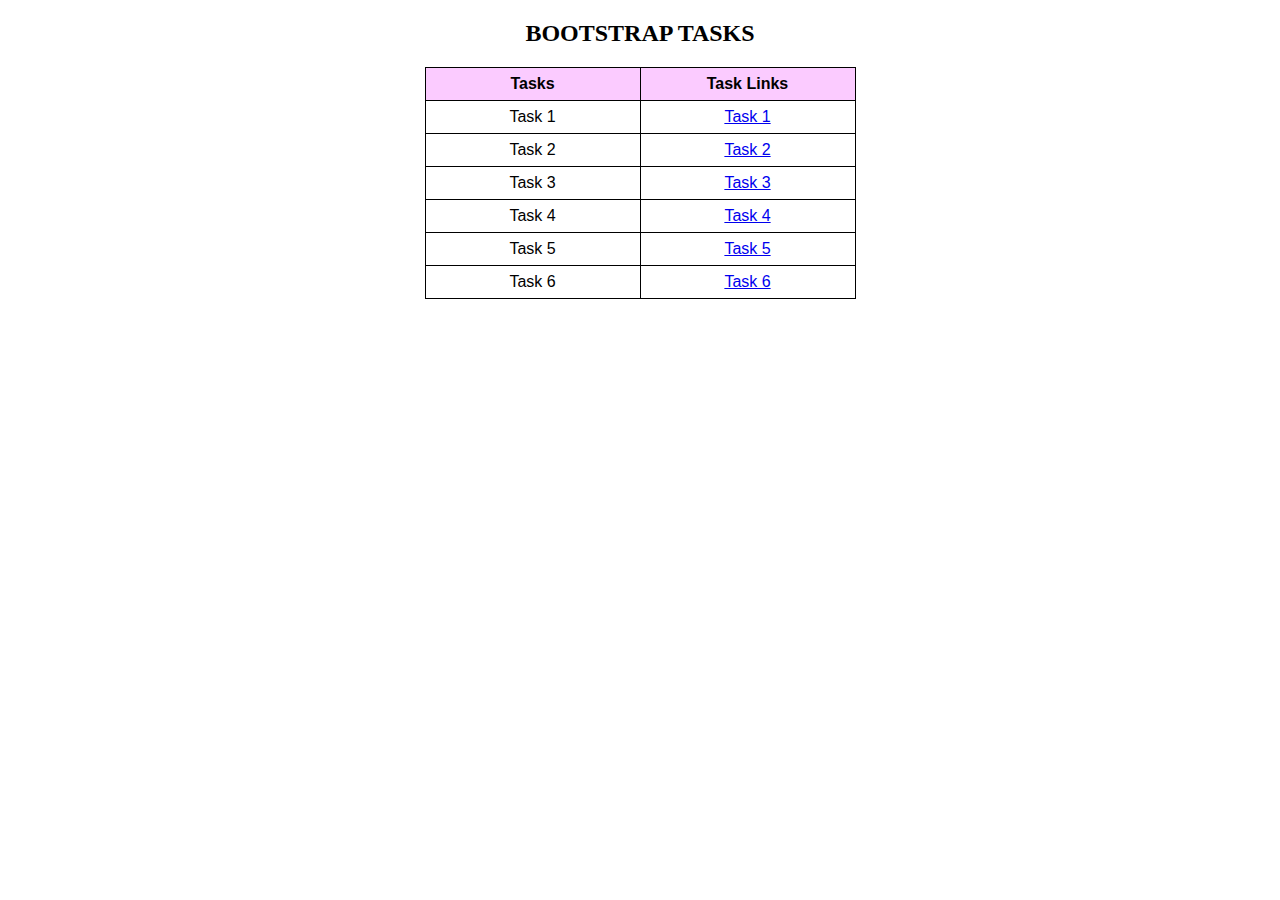
==== index.html @ 4d095f9e "Add files via upload" ====
<!DOCTYPE html>
<html lang="en">
<head>
    <meta charset="UTF-8">
    <meta name="viewport" content="width=device-width, initial-scale=1.0">
    <title>BS Tasks </title>
    <style>
        table, td, th{
            margin-left: auto;
            margin-right: auto;
            text-align: center;
            border: 1px solid black;
            border-collapse: collapse;
            min-width: 200px;
            padding: 7px;
            font-family: Arial, Helvetica, sans-serif;
        }
        
        h2{
            text-align: center;
       }

        thead tr{
            background-color: rgb(251, 203, 255);
        }

        tbody tr:hover{
            background-color: lightgray;
        }
        
    </style>
</head>
<body>
    <!--BS TABLE-->
    <h2>BOOTSTRAP TASKS </h2>
    <table>
        <thead>
        <tr>
            <th>Tasks</th>
            <th>Task Links</th>
        </tr>
        </thead>
        <tbody>
        <tr>
            <td>Task 1 </td>
            <td><a href="Task 1.html">Task 1</a></td>
        </tr>
        <tr>
            <td>Task 2 </td>
            <td><a href="Bs Task 2/Task 2.html">Task 2</a></td>
        </tr>
        <tr>
            <td>Task 3 </td>
            <td><a href="Task 3.html">Task 3</a></td>
        </tr>
        <tr>
            <td>Task 4 </td>
            <td><a href="Task 4.html">Task 4</a></td>
        </tr>
        <tr>
            <td>Task 5 </td>
            <td><a href="Task 5.html">Task 5</a></td>
        </tr>
        <tr>
            <td>Task 6 </td>
            <td><a href="Task 6.html">Task 6</a></td>
        </tr>
    </tbody>
    </table>
    <br>
</body>
</html>
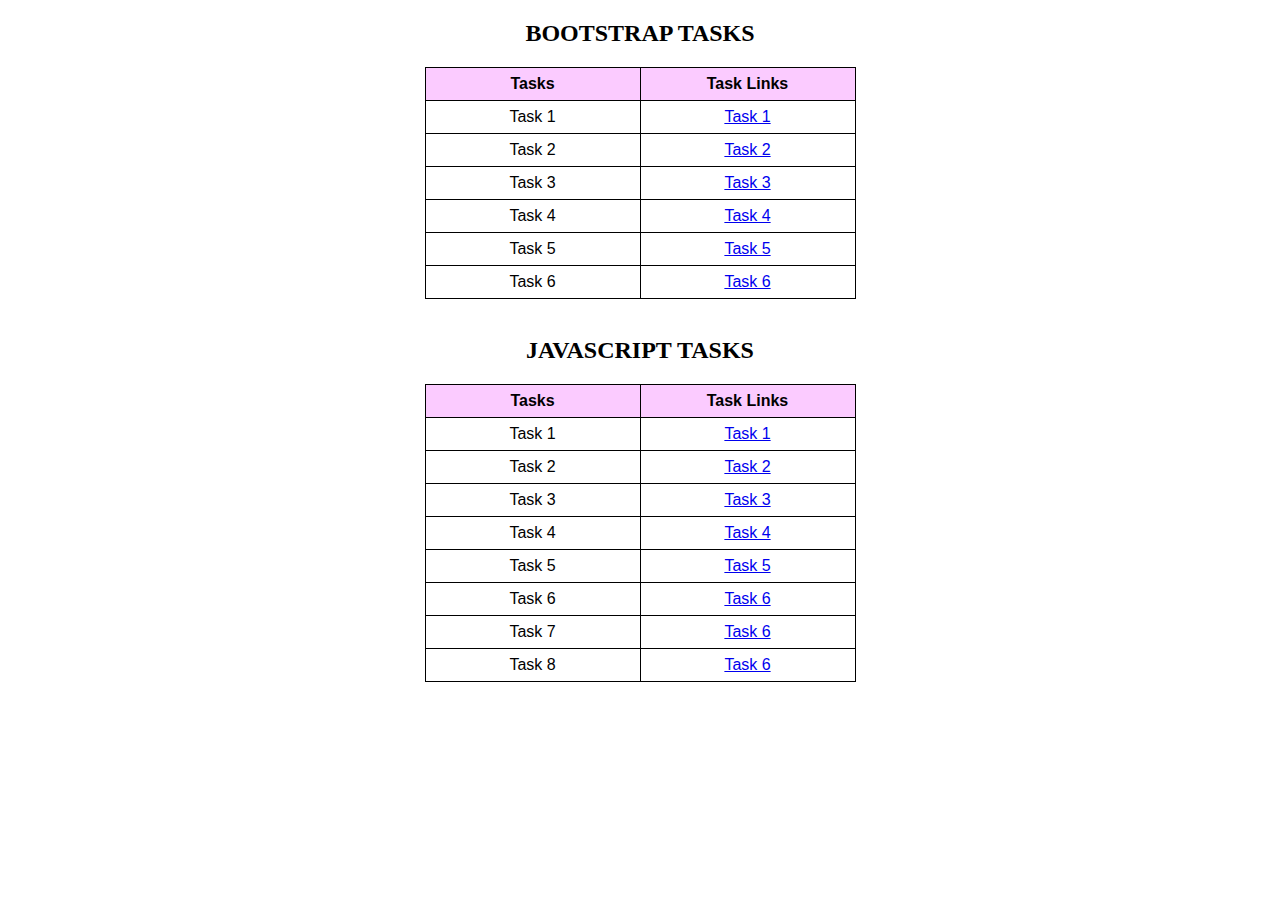
==== commit 64ab17f3: "Update index.html" ====
--- a/index.html
+++ b/index.html
@@ -43,30 +43,76 @@
         <tbody>
         <tr>
             <td>Task 1 </td>
-            <td><a href="Task 1.html">Task 1</a></td>
+            <td><a href="BS Tasks/Task 1.html">Task 1</a></td>
         </tr>
         <tr>
             <td>Task 2 </td>
-            <td><a href="Bs Task 2/Task 2.html">Task 2</a></td>
+            <td><a href="BS Tasks/Bs Task 2/Task 2.html">Task 2</a></td>
         </tr>
         <tr>
             <td>Task 3 </td>
-            <td><a href="Task 3.html">Task 3</a></td>
+            <td><a href="BS Tasks/Task 3.html">Task 3</a></td>
         </tr>
         <tr>
             <td>Task 4 </td>
-            <td><a href="Task 4.html">Task 4</a></td>
+            <td><a href="BS Tasks/Task 4.html">Task 4</a></td>
         </tr>
         <tr>
             <td>Task 5 </td>
-            <td><a href="Task 5.html">Task 5</a></td>
+            <td><a href="BS Tasks/Task 5.html">Task 5</a></td>
         </tr>
         <tr>
             <td>Task 6 </td>
-            <td><a href="Task 6.html">Task 6</a></td>
+            <td><a href="BS Tasks/Task 6.html">Task 6</a></td>
+        </tr>
+    </tbody>
+    </table>
+    <br>
+
+        <!-- JS TABLE-->
+    <h2>JAVASCRIPT TASKS </h2>
+    <table>
+        <thead>
+        <tr>
+            <th>Tasks</th>
+            <th>Task Links</th>
+        </tr>
+        </thead>
+        <tbody>
+        <tr>
+            <td>Task 1 </td>
+            <td><a href="JS Tasks/Task 1.html">Task 1</a></td>
+        </tr>
+        <tr>
+            <td>Task 2 </td>
+            <td><a href="JS Tasks/Bs Task 2/Task 2.html">Task 2</a></td>
+        </tr>
+        <tr>
+            <td>Task 3 </td>
+            <td><a href="JS Tasks/Task 3.html">Task 3</a></td>
+        </tr>
+        <tr>
+            <td>Task 4 </td>
+            <td><a href="JS Tasks/Task 4.html">Task 4</a></td>
+        </tr>
+        <tr>
+            <td>Task 5 </td>
+            <td><a href="JS Tasks/Task 5.html">Task 5</a></td>
+        </tr>
+        <tr>
+            <td>Task 6 </td>
+            <td><a href="JS Tasks/Task 6.html">Task 6</a></td>
+        </tr>
+        <tr>
+            <td>Task 7 </td>
+            <td><a href="JS Tasks/Task 7.html">Task 6</a></td>
+        </tr>
+        <tr>
+            <td>Task 8 </td>
+            <td><a href="JS Tasks/Task 8.html">Task 6</a></td>
         </tr>
     </tbody>
     </table>
     <br>
 </body>
-</html>+</html>
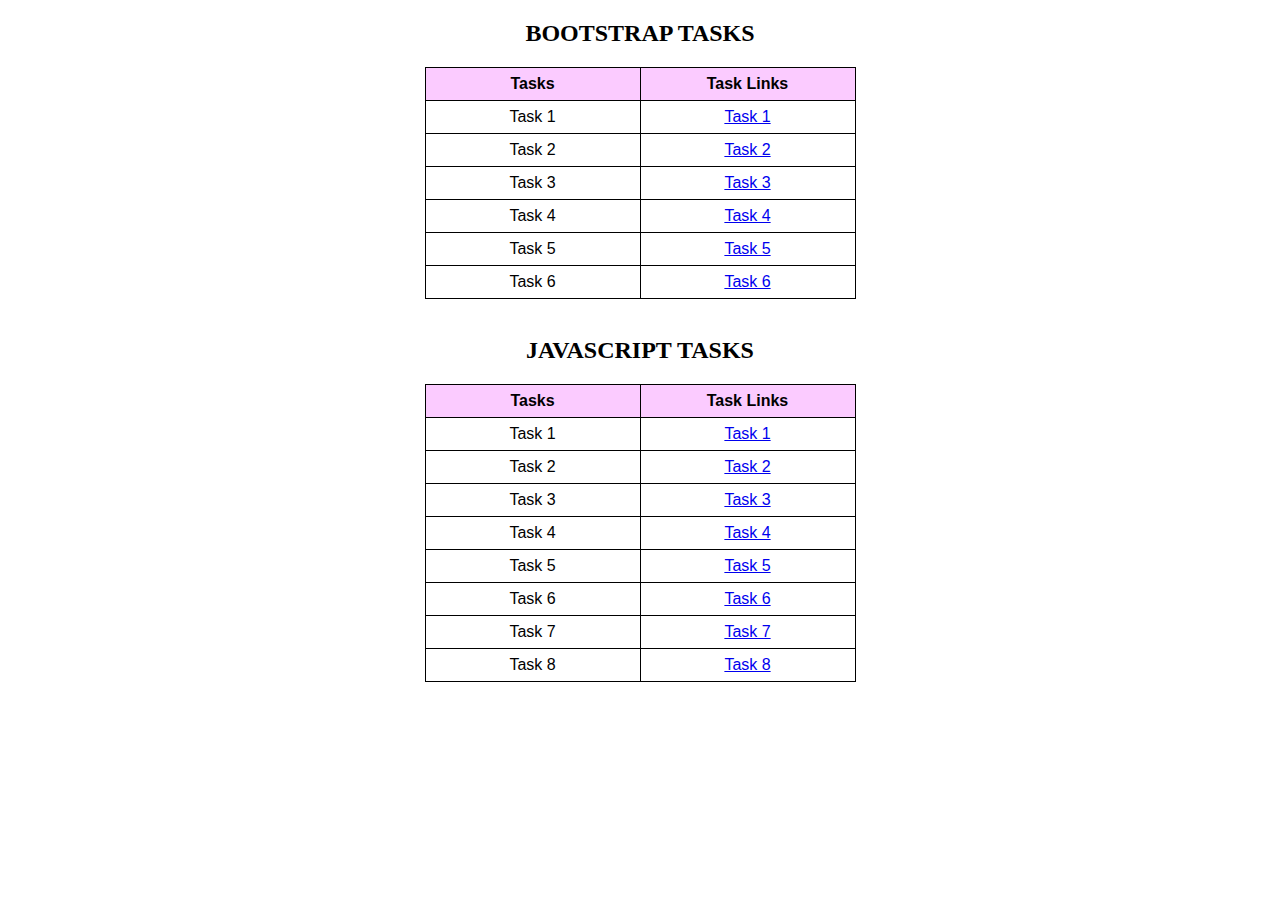
==== commit a733e32e: "Update index.html" ====
--- a/index.html
+++ b/index.html
@@ -47,7 +47,7 @@
         </tr>
         <tr>
             <td>Task 2 </td>
-            <td><a href="BS Tasks/Bs Task 2/Task 2.html">Task 2</a></td>
+            <td><a href="BS Tasks/Task 2/Task 2.html">Task 2</a></td>
         </tr>
         <tr>
             <td>Task 3 </td>
@@ -85,7 +85,7 @@
         </tr>
         <tr>
             <td>Task 2 </td>
-            <td><a href="JS Tasks/Bs Task 2/Task 2.html">Task 2</a></td>
+            <td><a href="JS Tasks/Task 2.html">Task 2</a></td>
         </tr>
         <tr>
             <td>Task 3 </td>
@@ -105,11 +105,11 @@
         </tr>
         <tr>
             <td>Task 7 </td>
-            <td><a href="JS Tasks/Task 7.html">Task 6</a></td>
+            <td><a href="JS Tasks/Task 7.html">Task 7</a></td>
         </tr>
         <tr>
             <td>Task 8 </td>
-            <td><a href="JS Tasks/Task 8.html">Task 6</a></td>
+            <td><a href="JS Tasks/Task 8.html">Task 8</a></td>
         </tr>
     </tbody>
     </table>
